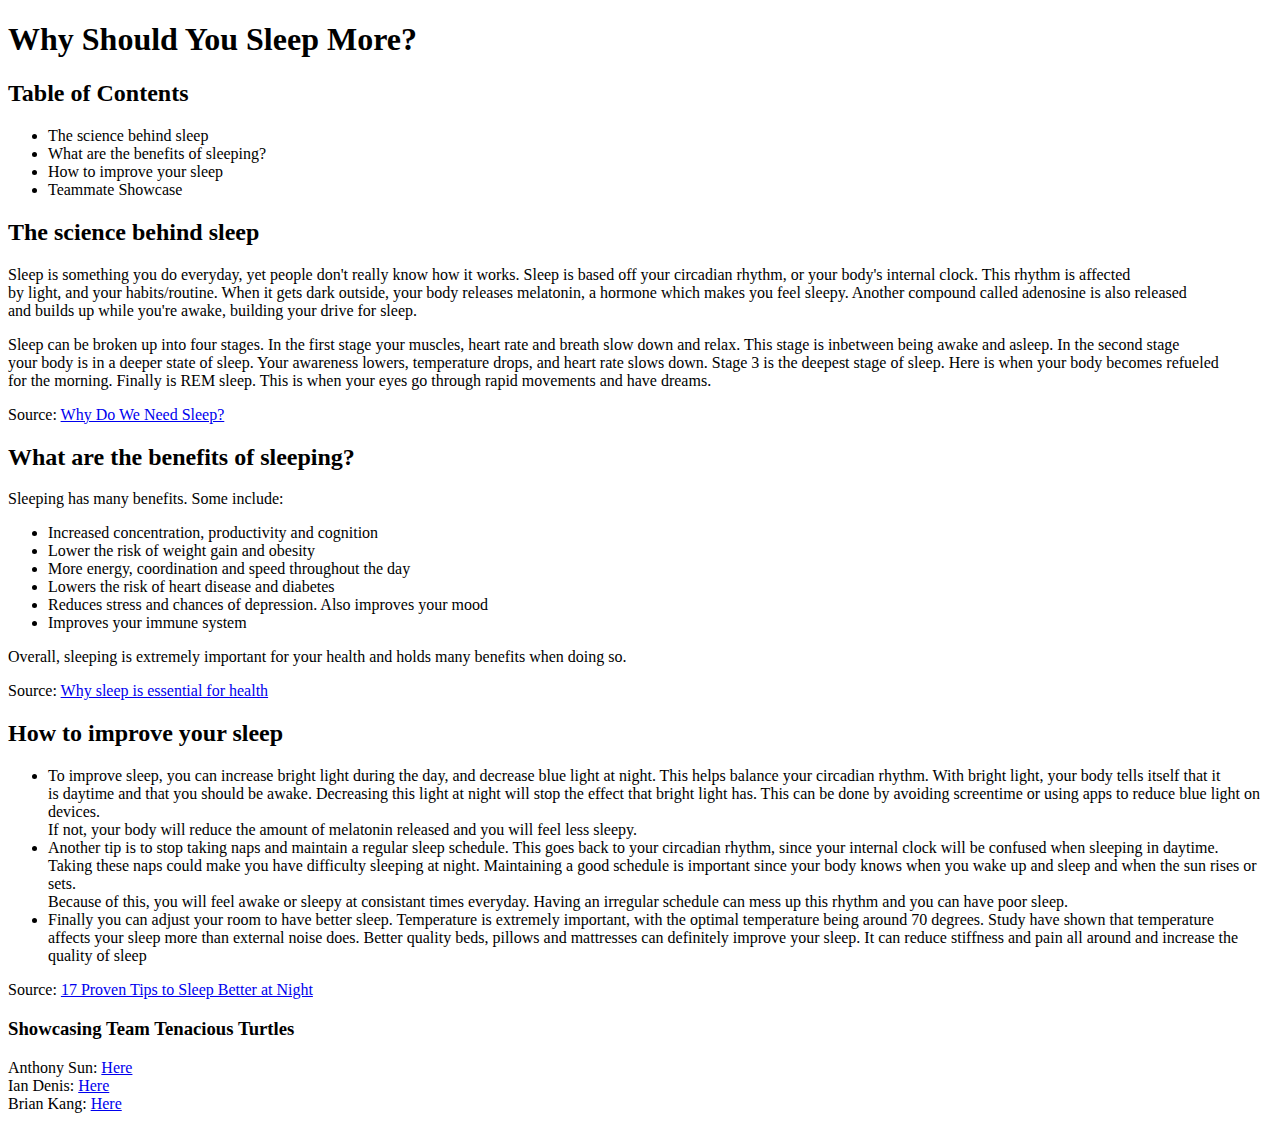
==== talk.html @ a5d88dba "Create talk.html" ====
<!-- Marc Jiang
IntroCS pd2 sec02
HW05 - Stuylin'
2021-02-10 -->

<!DOCTYPE HTML>
<link href="main.css" rel="stylesheet">
<title> Sleep</title>      <!-- for the browser title -->
<h1> Why Should You Sleep More? </h1>   <!-- h1 heading -->
<h2> Table of Contents </h2>          <!-- h2 heading -->
<ul>
  <li> The science behind sleep</li>          <!-- parts of a list -->
  <li> What are the benefits of sleeping?</li>
  <li> How to improve your sleep</li>
  <li> Teammate Showcase</li>
</ul>
 
<h2> The science behind sleep</h2>
 <p> Sleep is something you do everyday, yet people don't really know how it works. Sleep is based off your circadian rhythm, or your body's internal clock. This rhythm is affected <br>
   by light, and your habits/routine. When it gets dark outside, your body releases melatonin, a hormone which makes you feel sleepy. Another compound called adenosine is also released <br>
   and builds up while you're awake, building your drive for sleep.</p>
<p> Sleep can be broken up into four stages. In the first stage your muscles, heart rate and breath slow down and relax. This stage is inbetween being awake and asleep. In the second stage<br>
  your body is in a deeper state of sleep. Your awareness lowers, temperature drops, and heart rate slows down. Stage 3 is the deepest stage of sleep. Here is when your body becomes refueled <br>
  for the morning. Finally is REM sleep. This is when your eyes go through rapid movements and have dreams.</p>
Source: <a href="https://www.sleepfoundation.org/how-sleep-works/why-do-we-need-sleep">Why Do We Need Sleep?</a>    <!-- creates a link named "why do we need sleep?" to the source -->

<h2> What are the benefits of sleeping?</h2>
<p> Sleeping has many benefits. Some include:
  <ul>
    <li> Increased concentration, productivity and cognition</li>
    <li> Lower the risk of weight gain and obesity</li>
    <li> More energy, coordination and speed throughout the day</li>
    <li> Lowers the risk of heart disease and diabetes</li>
    <li> Reduces stress and chances of depression. Also improves your mood</li>
    <li> Improves your immune system</li>
</ul>
Overall, sleeping is extremely important for your health and holds many benefits when doing so.</p>
Source: <a href="https://www.medicalnewstoday.com/articles/325353#sleep-recommendations">Why sleep is essential for health</a>
<h2> How to improve your sleep</h2>
<p>
<ul>
  <li> To improve sleep, you can increase bright light during the day, and decrease blue light at night. This helps balance your circadian rhythm. With bright light, your body tells itself that it <br>
    is daytime and that you should be awake. Decreasing this light at night will stop the effect that bright light has. This can be done by avoiding screentime or using apps to reduce blue light on devices.<br>
    If not, your body will reduce the amount of melatonin released and you will feel less sleepy.</li>
  <li> Another tip is to stop taking naps and maintain a regular sleep schedule. This goes back to your circadian rhythm, since your internal clock will be confused when sleeping in daytime.<br>
    Taking these naps could make you have difficulty sleeping at night. Maintaining a good schedule is important since your body knows when you wake up and sleep and when the sun rises or sets. <br>
    Because of this, you will feel awake or sleepy at consistant times everyday. Having an irregular schedule can mess up this rhythm and you can have poor sleep.</li>
  <li> Finally you can adjust your room to have better sleep. Temperature is extremely important, with the optimal temperature being around 70 degrees. Study have shown that temperature <br>
    affects your sleep more than external noise does. Better quality beds, pillows and mattresses can definitely improve your sleep. It can reduce stiffness and pain all around and increase the <br>
    quality of sleep </li>
</ul>
Source: <a href="https://www.healthline.com/nutrition/17-tips-to-sleep-better">17 Proven Tips to Sleep Better at Night</a> </p>
<h3> Showcasing Team Tenacious Turtles </h3>
Anthony Sun: <a href="https://anthonyqsun.github.io/web/">Here</a> <br>
Ian Denis: <a href="https://ian-denis.github.io/web/">Here</a> <br>
Brian Kang: <a href="https://BrianKang123.github.io/web/">Here</a>
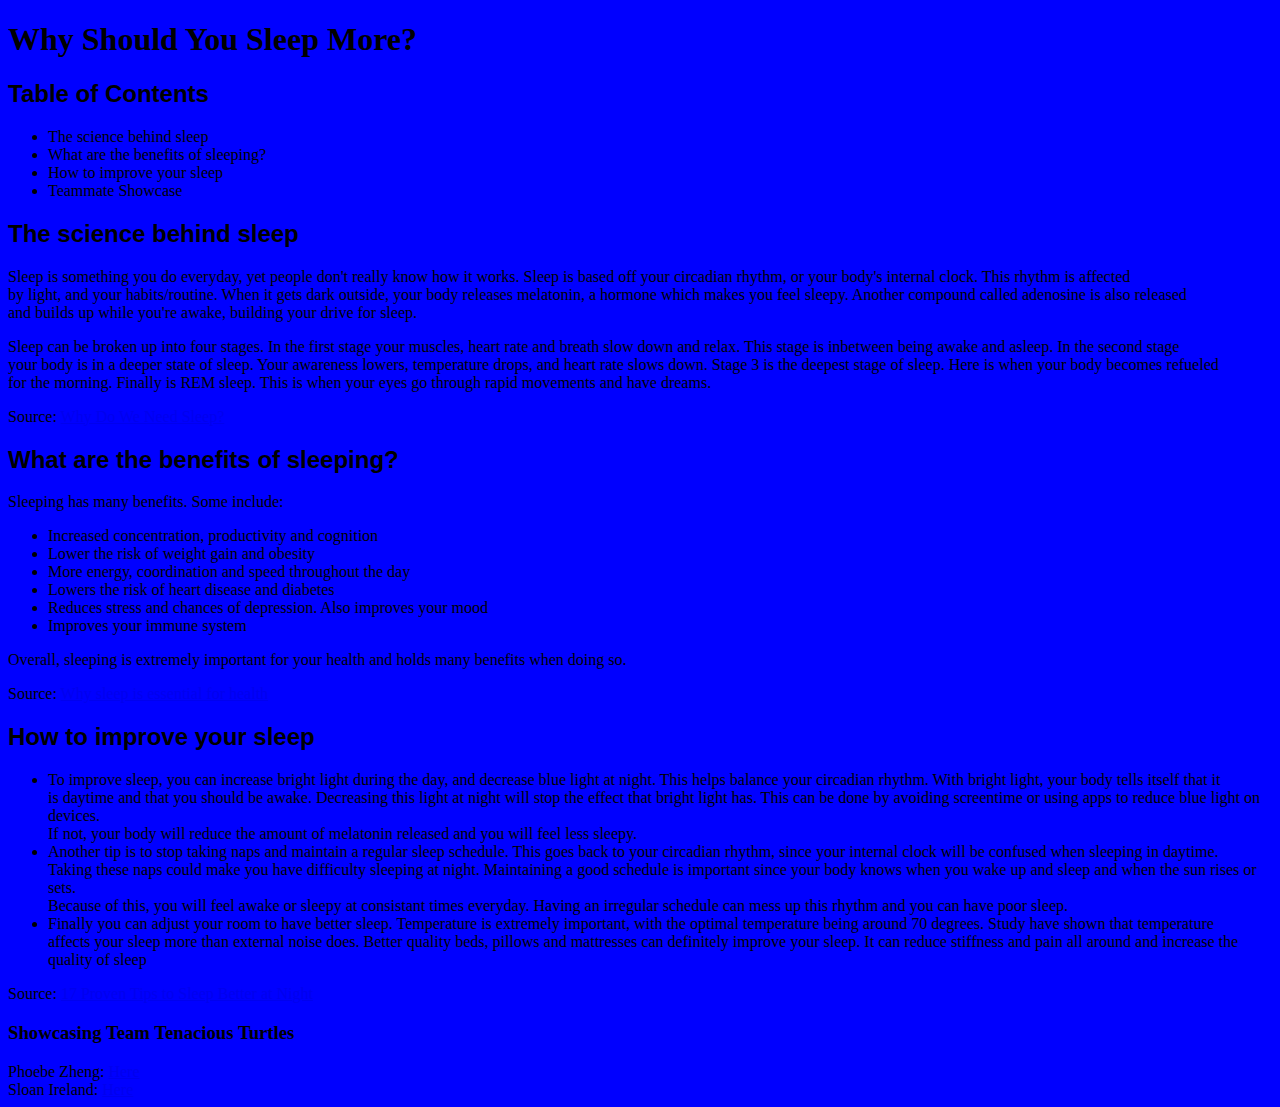
==== commit fee1b552: "Update talk.html" ====
--- a/talk.html
+++ b/talk.html
@@ -51,6 +51,6 @@
 </ul>
 Source: <a href="https://www.healthline.com/nutrition/17-tips-to-sleep-better">17 Proven Tips to Sleep Better at Night</a> </p>
 <h3> Showcasing Team Tenacious Turtles </h3>
-Anthony Sun: <a href="https://anthonyqsun.github.io/web/">Here</a> <br>
-Ian Denis: <a href="https://ian-denis.github.io/web/">Here</a> <br>
-Brian Kang: <a href="https://BrianKang123.github.io/web/">Here</a>
+Phoebe Zheng: <a href="https://PhoebeZheng.github.io/web/talk.html">Here</a> <br>
+Sloan Ireland: <a href="https://sloan-ireland.github.io/web/talk.html">Here</a> <br>
+
--- a/main.css
+++ b/main.css
@@ -0,0 +1,8 @@
+*{background-color: blue;
+}
+
+h2{font-family: arial;
+}
+	
+*{font-color: blue;
+}
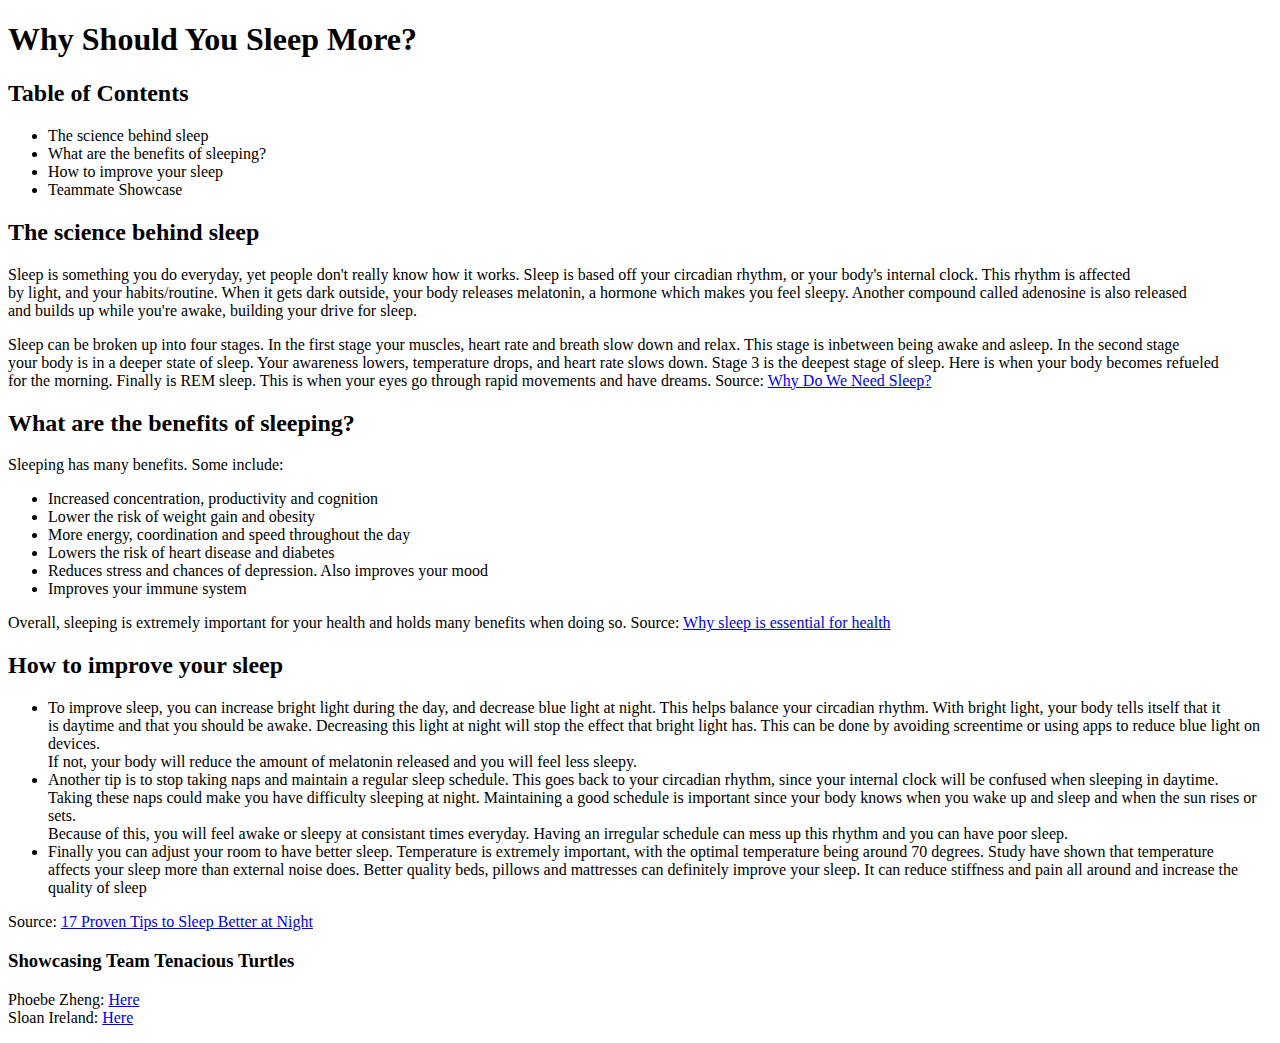
==== commit 9b5f309e: "Add files via upload" ====
--- a/talk.html
+++ b/talk.html
@@ -1,56 +1,54 @@
-<!-- Marc Jiang
-IntroCS pd2 sec02
-HW05 - Stuylin'
-2021-02-10 -->
-
-<!DOCTYPE HTML>
-<link href="main.css" rel="stylesheet">
-<title> Sleep</title>      <!-- for the browser title -->
-<h1> Why Should You Sleep More? </h1>   <!-- h1 heading -->
-<h2> Table of Contents </h2>          <!-- h2 heading -->
-<ul>
-  <li> The science behind sleep</li>          <!-- parts of a list -->
-  <li> What are the benefits of sleeping?</li>
-  <li> How to improve your sleep</li>
-  <li> Teammate Showcase</li>
-</ul>
- 
-<h2> The science behind sleep</h2>
- <p> Sleep is something you do everyday, yet people don't really know how it works. Sleep is based off your circadian rhythm, or your body's internal clock. This rhythm is affected <br>
-   by light, and your habits/routine. When it gets dark outside, your body releases melatonin, a hormone which makes you feel sleepy. Another compound called adenosine is also released <br>
-   and builds up while you're awake, building your drive for sleep.</p>
-<p> Sleep can be broken up into four stages. In the first stage your muscles, heart rate and breath slow down and relax. This stage is inbetween being awake and asleep. In the second stage<br>
-  your body is in a deeper state of sleep. Your awareness lowers, temperature drops, and heart rate slows down. Stage 3 is the deepest stage of sleep. Here is when your body becomes refueled <br>
-  for the morning. Finally is REM sleep. This is when your eyes go through rapid movements and have dreams.</p>
-Source: <a href="https://www.sleepfoundation.org/how-sleep-works/why-do-we-need-sleep">Why Do We Need Sleep?</a>    <!-- creates a link named "why do we need sleep?" to the source -->
-
-<h2> What are the benefits of sleeping?</h2>
-<p> Sleeping has many benefits. Some include:
-  <ul>
-    <li> Increased concentration, productivity and cognition</li>
-    <li> Lower the risk of weight gain and obesity</li>
-    <li> More energy, coordination and speed throughout the day</li>
-    <li> Lowers the risk of heart disease and diabetes</li>
-    <li> Reduces stress and chances of depression. Also improves your mood</li>
-    <li> Improves your immune system</li>
-</ul>
-Overall, sleeping is extremely important for your health and holds many benefits when doing so.</p>
-Source: <a href="https://www.medicalnewstoday.com/articles/325353#sleep-recommendations">Why sleep is essential for health</a>
-<h2> How to improve your sleep</h2>
-<p>
-<ul>
-  <li> To improve sleep, you can increase bright light during the day, and decrease blue light at night. This helps balance your circadian rhythm. With bright light, your body tells itself that it <br>
-    is daytime and that you should be awake. Decreasing this light at night will stop the effect that bright light has. This can be done by avoiding screentime or using apps to reduce blue light on devices.<br>
-    If not, your body will reduce the amount of melatonin released and you will feel less sleepy.</li>
-  <li> Another tip is to stop taking naps and maintain a regular sleep schedule. This goes back to your circadian rhythm, since your internal clock will be confused when sleeping in daytime.<br>
-    Taking these naps could make you have difficulty sleeping at night. Maintaining a good schedule is important since your body knows when you wake up and sleep and when the sun rises or sets. <br>
-    Because of this, you will feel awake or sleepy at consistant times everyday. Having an irregular schedule can mess up this rhythm and you can have poor sleep.</li>
-  <li> Finally you can adjust your room to have better sleep. Temperature is extremely important, with the optimal temperature being around 70 degrees. Study have shown that temperature <br>
-    affects your sleep more than external noise does. Better quality beds, pillows and mattresses can definitely improve your sleep. It can reduce stiffness and pain all around and increase the <br>
-    quality of sleep </li>
-</ul>
-Source: <a href="https://www.healthline.com/nutrition/17-tips-to-sleep-better">17 Proven Tips to Sleep Better at Night</a> </p>
-<h3> Showcasing Team Tenacious Turtles </h3>
-Phoebe Zheng: <a href="https://PhoebeZheng.github.io/web/talk.html">Here</a> <br>
-Sloan Ireland: <a href="https://sloan-ireland.github.io/web/talk.html">Here</a> <br>
-
+<!-- Marc Jiang
+IntroCS pd2 sec02
+HW04- Stuylin'
+2021-02-10 -->
+
+<!DOCTYPE HTML>
+<link href="main.css" rel="stylesheet">
+<title> Sleep</title>      <!-- for the browser title -->
+<h1> Why Should You Sleep More? </h1>   <!-- h1 heading -->
+<h2> Table of Contents </h2>          <!-- h2 heading -->
+<p><ul>
+  <li> The science behind sleep</li>          <!-- parts of a list -->
+  <li> What are the benefits of sleeping?</li>
+  <li> How to improve your sleep</li>
+  <li> Teammate Showcase</li>
+</ul></p>
+ 
+<h2> The science behind sleep</h2>
+ <p> Sleep is something you do everyday, yet people don't really know how it works. Sleep is based off your circadian rhythm, or your body's internal clock. This rhythm is affected <br>
+   by light, and your habits/routine. When it gets dark outside, your body releases melatonin, a hormone which makes you feel sleepy. Another compound called adenosine is also released <br>
+   and builds up while you're awake, building your drive for sleep.</p>
+<p> Sleep can be broken up into four stages. In the first stage your muscles, heart rate and breath slow down and relax. This stage is inbetween being awake and asleep. In the second stage<br>
+  your body is in a deeper state of sleep. Your awareness lowers, temperature drops, and heart rate slows down. Stage 3 is the deepest stage of sleep. Here is when your body becomes refueled <br>
+  for the morning. Finally is REM sleep. This is when your eyes go through rapid movements and have dreams.
+Source: <a href="https://www.sleepfoundation.org/how-sleep-works/why-do-we-need-sleep">Why Do We Need Sleep?</a> </p>   <!-- creates a link named "why do we need sleep?" to the source -->
+
+<h2> What are the benefits of sleeping?</h2>
+<p> Sleeping has many benefits. Some include:</P>
+  <ul>
+    <li> Increased concentration, productivity and cognition</li>
+    <li> Lower the risk of weight gain and obesity</li>
+    <li> More energy, coordination and speed throughout the day</li>
+    <li> Lowers the risk of heart disease and diabetes</li>
+    <li> Reduces stress and chances of depression. Also improves your mood</li>
+    <li> Improves your immune system</li>
+</ul>
+<p>Overall, sleeping is extremely important for your health and holds many benefits when doing so.
+Source: <a href="https://www.medicalnewstoday.com/articles/325353#sleep-recommendations">Why sleep is essential for health</a></p>
+<h2> How to improve your sleep</h2>
+<ul>
+  <li> To improve sleep, you can increase bright light during the day, and decrease blue light at night. This helps balance your circadian rhythm. With bright light, your body tells itself that it <br>
+    is daytime and that you should be awake. Decreasing this light at night will stop the effect that bright light has. This can be done by avoiding screentime or using apps to reduce blue light on devices.<br>
+    If not, your body will reduce the amount of melatonin released and you will feel less sleepy.</li>
+  <li> Another tip is to stop taking naps and maintain a regular sleep schedule. This goes back to your circadian rhythm, since your internal clock will be confused when sleeping in daytime.<br>
+    Taking these naps could make you have difficulty sleeping at night. Maintaining a good schedule is important since your body knows when you wake up and sleep and when the sun rises or sets. <br>
+    Because of this, you will feel awake or sleepy at consistant times everyday. Having an irregular schedule can mess up this rhythm and you can have poor sleep.</li>
+  <li> Finally you can adjust your room to have better sleep. Temperature is extremely important, with the optimal temperature being around 70 degrees. Study have shown that temperature <br>
+    affects your sleep more than external noise does. Better quality beds, pillows and mattresses can definitely improve your sleep. It can reduce stiffness and pain all around and increase the <br>
+    quality of sleep </li>
+</ul>
+<p>Source: <a href="https://www.healthline.com/nutrition/17-tips-to-sleep-better">17 Proven Tips to Sleep Better at Night</a> </p>
+<h3> Showcasing Team Tenacious Turtles </h3>
+<p>Phoebe Zheng: <a href="https://PhoebeZheng.github.io/web/talk.html">Here</a> <br>
+Sloan Ireland: <a href="https://sloan-ireland.github.io/web/talk.html">Here</a> <br></p>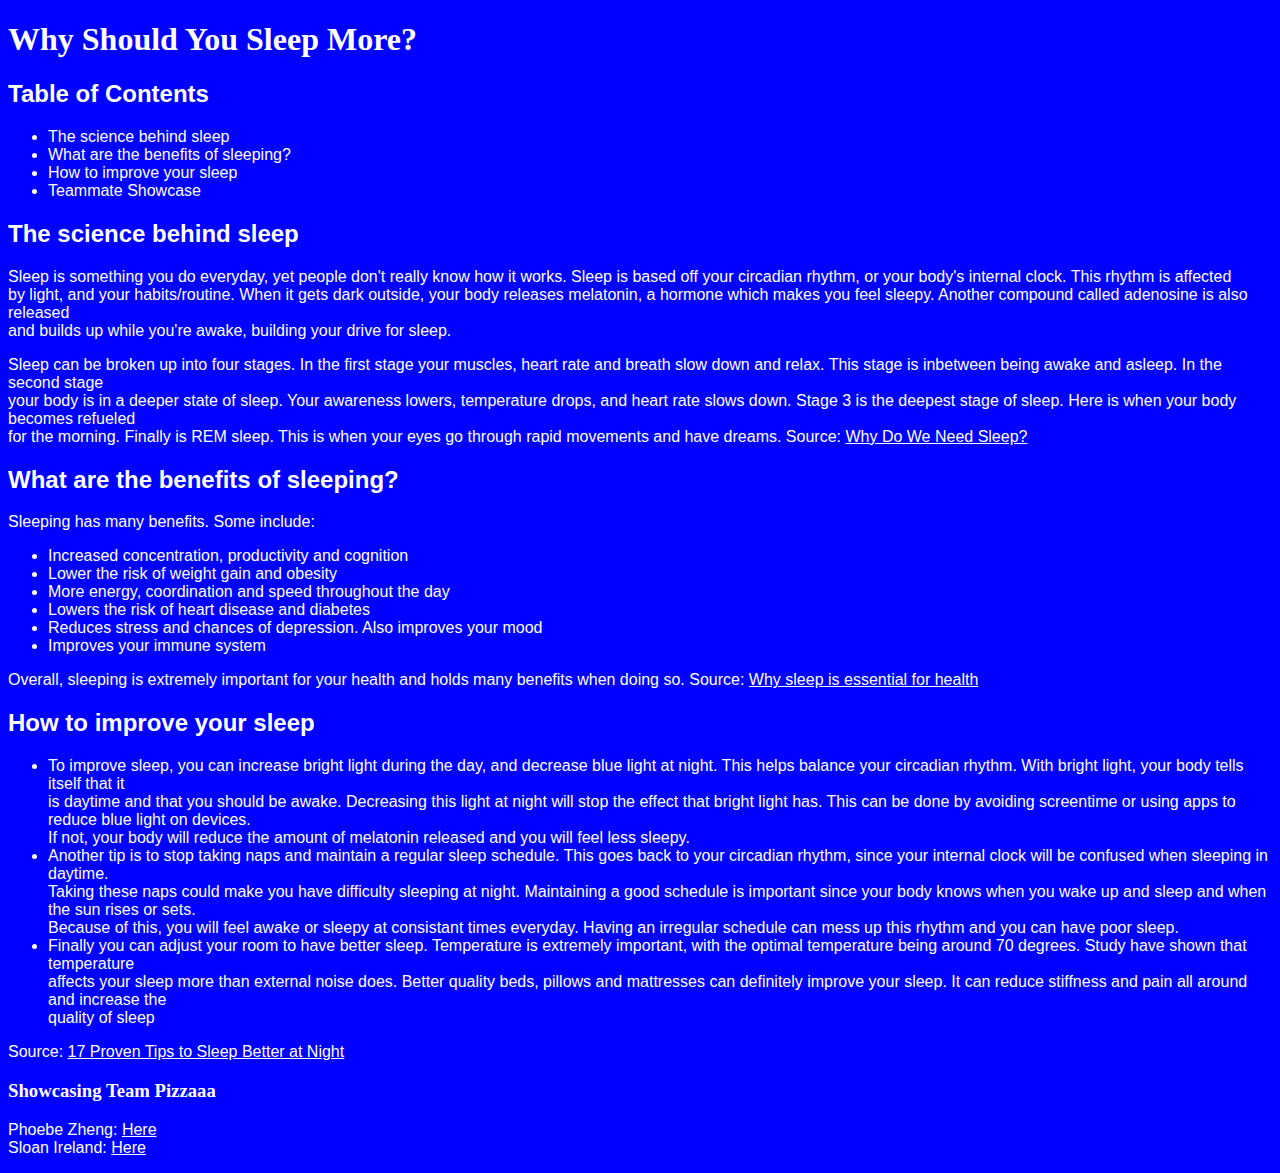
==== commit 29f87f20: "Update talk.html" ====
--- a/talk.html
+++ b/talk.html
@@ -49,6 +49,6 @@
     quality of sleep </li>
 </ul>
 <p>Source: <a href="https://www.healthline.com/nutrition/17-tips-to-sleep-better">17 Proven Tips to Sleep Better at Night</a> </p>
-<h3> Showcasing Team Tenacious Turtles </h3>
+<h3> Showcasing Team Pizzaaa </h3>
 <p>Phoebe Zheng: <a href="https://PhoebeZheng.github.io/web/talk.html">Here</a> <br>
-Sloan Ireland: <a href="https://sloan-ireland.github.io/web/talk.html">Here</a> <br></p>+Sloan Ireland: <a href="https://sloan-ireland.github.io/web/talk.html">Here</a> <br></p>
--- a/main.css
+++ b/main.css
@@ -0,0 +1,19 @@
+*{
+	background-color: blue;          /* makes the entire background color blue */
+}
+
+h2{
+	font-family: arial;		/* makes the font of h2 headings arial */
+}
+	
+*{
+	color: white;			/* makes the universal font color white */
+}
+
+p{
+	font-family: arial;		/* makes the font of <p> tags arial */
+}
+
+ul{
+	font-family: arial;		/* makes the font for lists arial */
+}
